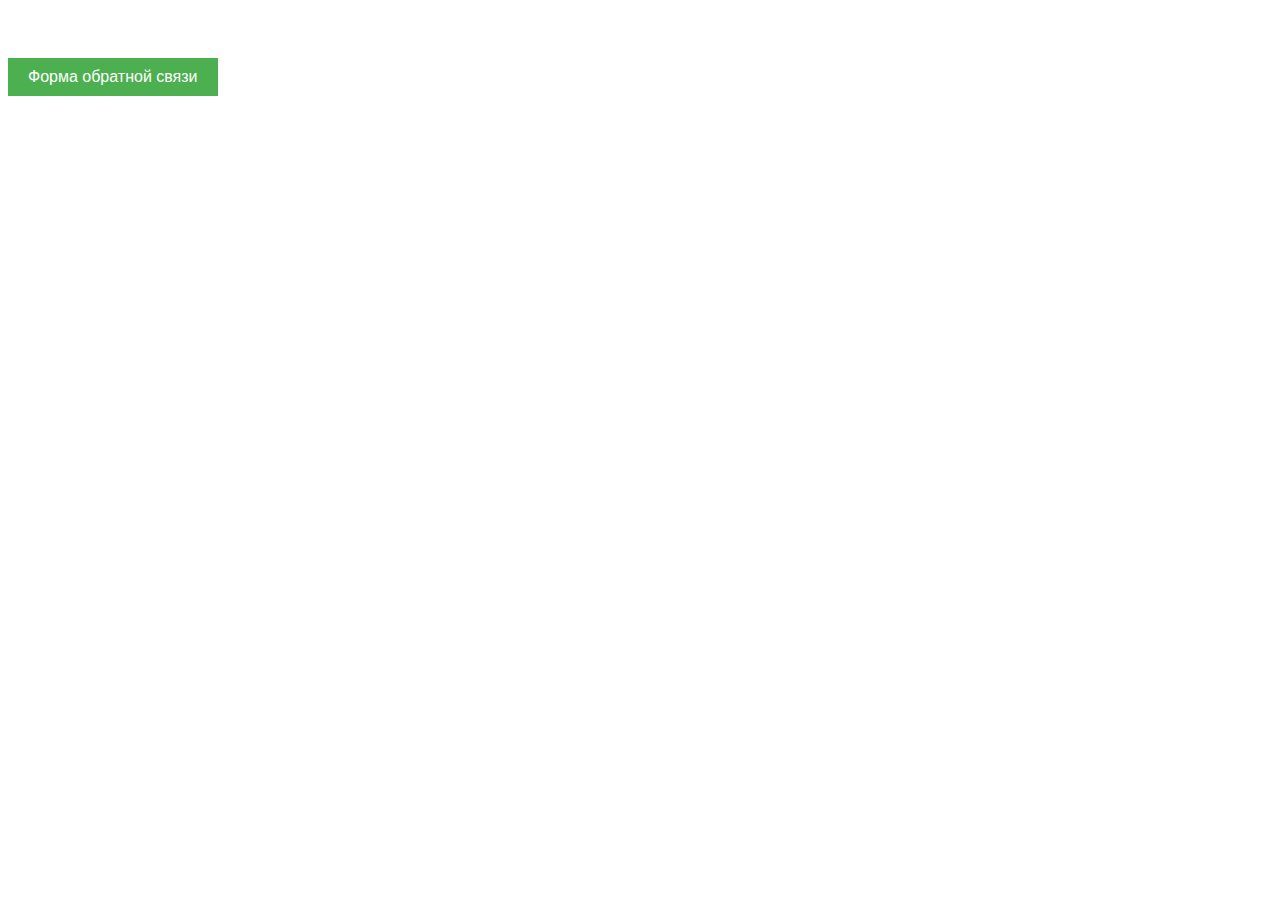
==== feedback/index5.html @ abf39fcb "Add files via upload" ====
<!DOCTYPE html>
<html>
<head>
  <link rel="stylesheet" href="style.css">
</head>
<body>
<button id="open-modal">Форма обратной связи</button>
<div id="modal" class="modal">
  <div class="modal-content">
    <span class="close">&times;</span>
    <form action="#">
      <label for="name">Имя:</label>
      <input type="text" id="name" name="name">
      <label for="email">Email:</label>
      <input type="email" id="email" name="email">
      <label for="message">Сообщение:</label>
      <textarea id="message" name="message"></textarea>
      <input type="submit" value="Отправить">
    </form>
  </div>
</div>
<script src="script.js"></script>
</body>
</html>
---- feedback/style.css ----
body {
    font-family: Arial, sans-serif;
}
.modal {
  display: none;
  position: fixed;
  z-index: 1;
  left: 0;
  top: 0;
  width: 100%;
  height: 100%;
  background-color: rgba(0,0,0,0.5);
}
.modal-content {
  background-color: #fff;
  margin: 15% auto;
  padding: 20px;
  border: 1px solid #ccc;
  width: 80%;
  box-shadow: 0 5px 10px rgba(0,0,0,0.2);
}
.close {
  color: #aaa;
  float: right;
  font-size: 28px;
  font-weight: bold;
}
.close:hover,
.close:focus {
  color: #000;
  text-decoration: none;
  cursor: pointer;
}
label {
    display: block;
    margin-top: 20px;
    font-size: 18px;
    font-weight: bold;
}
input[type="text"],
input[type="email"],
textarea {
    width: 80%;
    padding: 10px;
    margin-top: 5px;
    border: 1px solid #ccc;
    font-size: 16px;
}
input[type="submit"] {
    background-color: #4CAF50;
    color: #fff;
    border: none;
    padding: 10px 20px;
    margin-top: 20px;
    font-size: 16px;
    cursor: pointer;
}
input[type="submit"]:hover {
    background-color: #45a049;
}
#open-modal {
  background-color: #4CAF50;
  color: #fff;
  border: none;
  padding: 10px 20px;
  font-size: 16px;
  cursor: pointer;
  transition: background-color 0.3s;
margin:  50px 0px;
}
#open-modal:hover {
  background-color: #45a049;
}
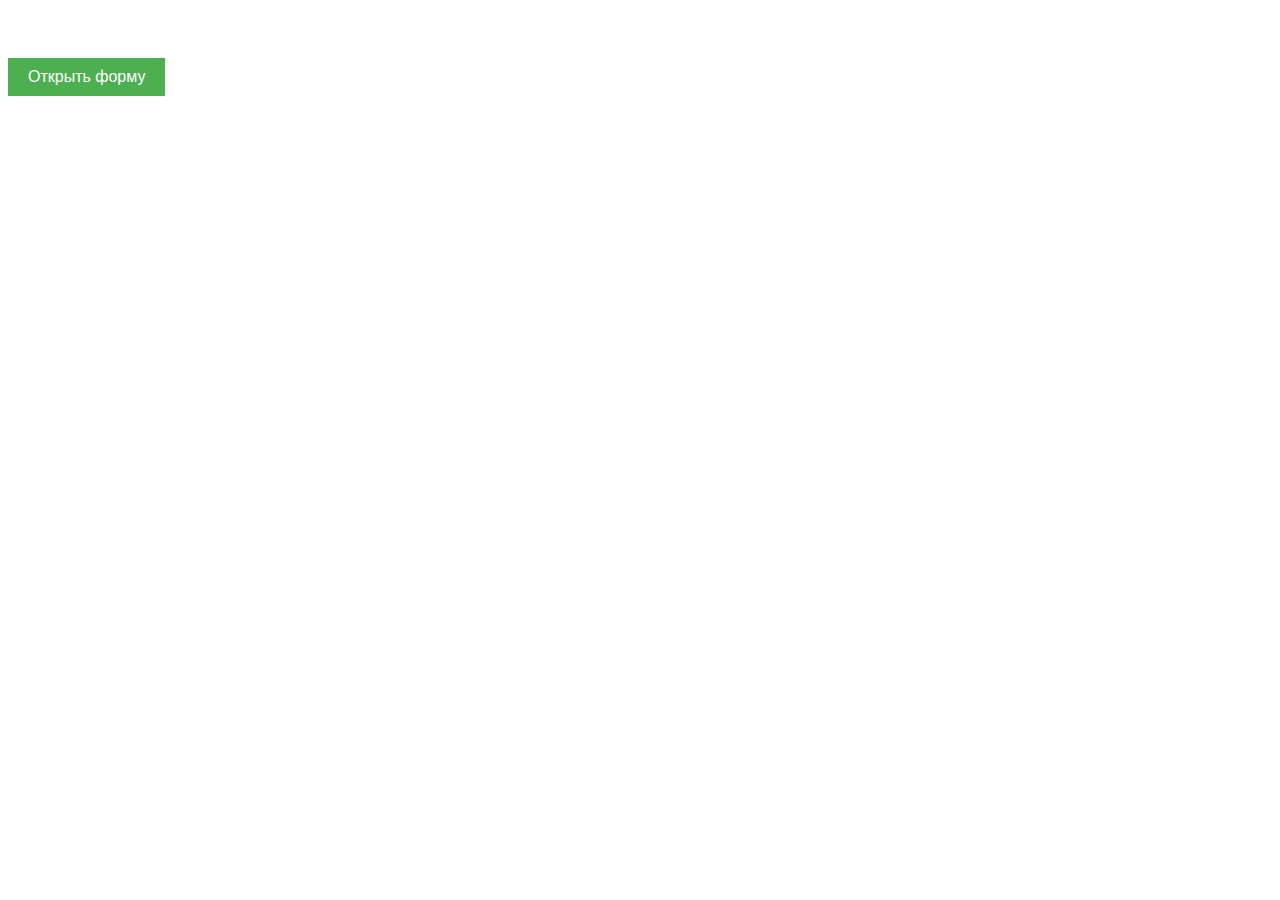
==== commit 1d580421: "Update index5.html" ====
--- a/feedback/index5.html
+++ b/feedback/index5.html
@@ -4,8 +4,8 @@
   <link rel="stylesheet" href="style.css">
 </head>
 <body>
-<button id="open-modal">Форма обратной связи</button>
-<div id="modal" class="modal">
+<button id="open-modal">Открыть форму</button>
+<div class="modal">
   <div class="modal-content">
     <span class="close">&times;</span>
     <form action="#">
@@ -21,4 +21,4 @@
 </div>
 <script src="script.js"></script>
 </body>
-</html>+</html>
